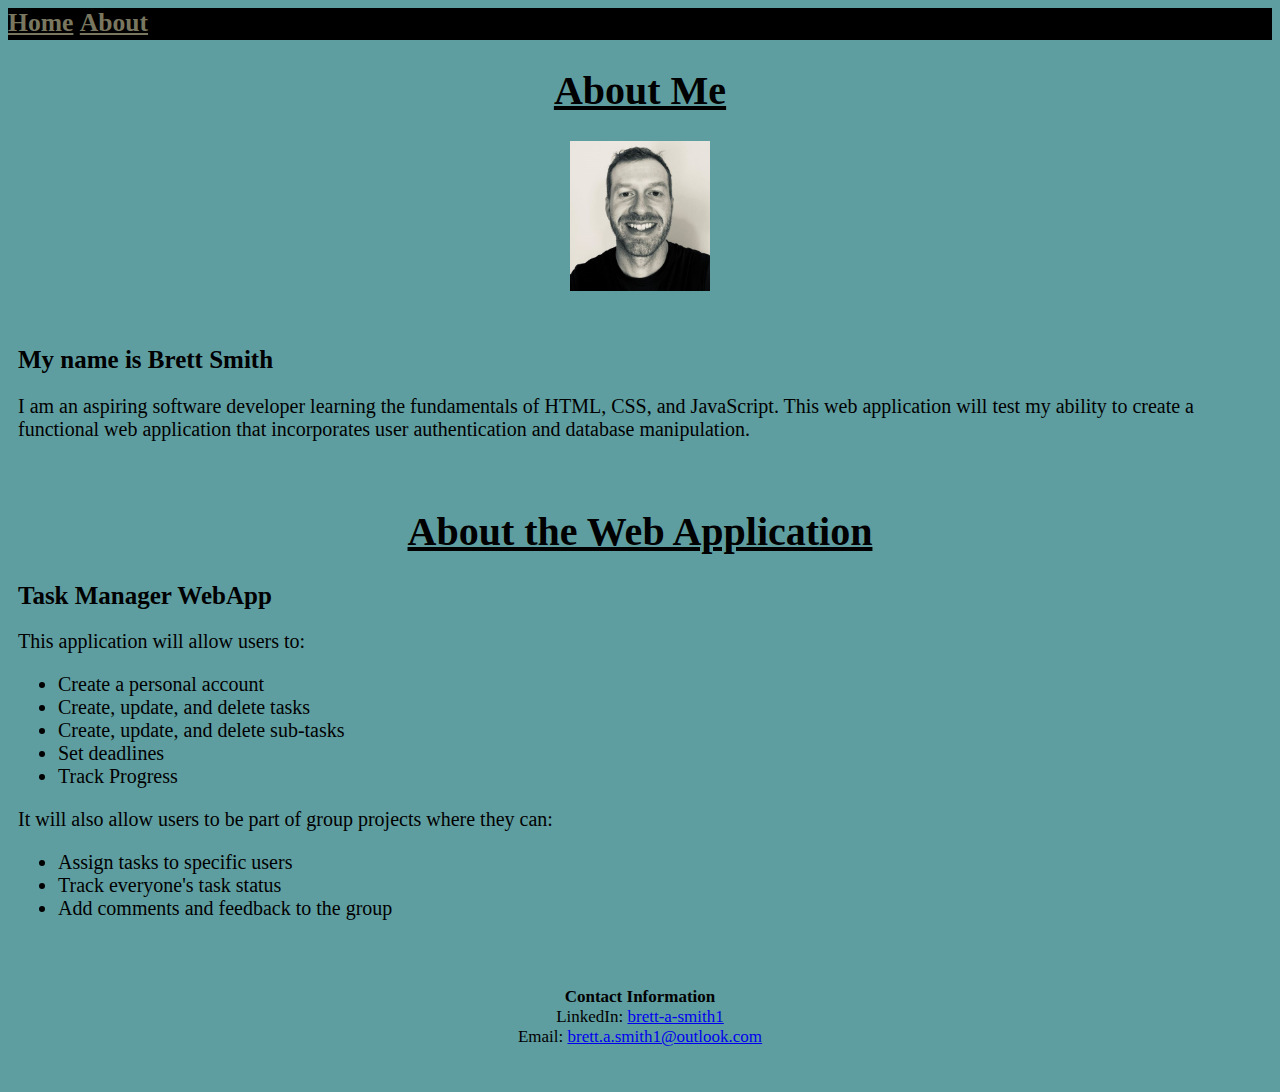
==== about.htm @ cab4c3b6 "Add project files." ====
﻿<!DOCTYPE html>
<html>
<head>
    <meta charset="utf-8" />
    <title>Task Manager - About</title>
    <!--Internal CSS for design of About page--> 
    <style>
        body {
            background-color:cadetblue;
            font-size: 20px;
        }

        nav {
            height: 2.5vw;
            font-size: 2vw;
            background-color: black;
        }

        nav :hover {
            color:whitesmoke;
        }

        h1 {
            color: black;
            text-align: center;
            font-size: 40px;
            text-decoration: underline;
        }

        h2 {
            color: black;
            font-size: 25px;
        }
        
        section {
            padding:10px;
        }
        
        .aligncenter {
            text-align: center;
        }

        footer {
            font-size: 17px;
            padding: 20px;
            text-align: center;
        }

    </style>
</head>
<body>
    <nav>
        <a href="/home.htm" style="color: #79775f"><strong>Home</strong></a> <!--Inline CSS for color of text-->
        <a href="about.htm" style="color: #79775f"><strong>About</strong></a>
    </nav>

    <h1>About Me</h1>

    <!--Add image aligned to center using class-->
    <p class="aligncenter">
        <img src="images/IMG_6852.jpg" alt="Brett Smith" height="150"/>
    </p>

    <section>
        <h2>My name is Brett Smith</h2>


        <p>
            I am an aspiring software developer learning the fundamentals of HTML, CSS, and JavaScript.
            This web application will test my ability to create a functional web application that incorporates user authentication and database manipulation.
        </p>
    </section>

    <section>
        <h1>About the Web Application</h1>

        <h2>Task Manager WebApp</h2>
        <p>
            This application will allow users to:
            <ul>
                <li>Create a personal account</li>
                <li>Create, update, and delete tasks</li>
                <li>Create, update, and delete sub-tasks</li>
                <li>Set deadlines</li>
                <li>Track Progress</li>
            </ul>

            It will also allow users to be part of group projects where they can:
            <ul>
                <li>Assign tasks to specific users</li>
                <li>Track everyone's task status</li>
                <li>Add comments and feedback to the group</li>
            </ul>
        </p>
    </section>

    <footer>
        <p>
            <strong>Contact Information</strong><br />
            LinkedIn: <a href="https://www.linkedin.com/in/brett-a-smith1/">brett-a-smith1</a><br />  
            Email: <a href="mailto:brett.a.smith1@outlook.com"> brett.a.smith1@outlook.com </a>
        </p>
        
    </footer>

</body>
</html>
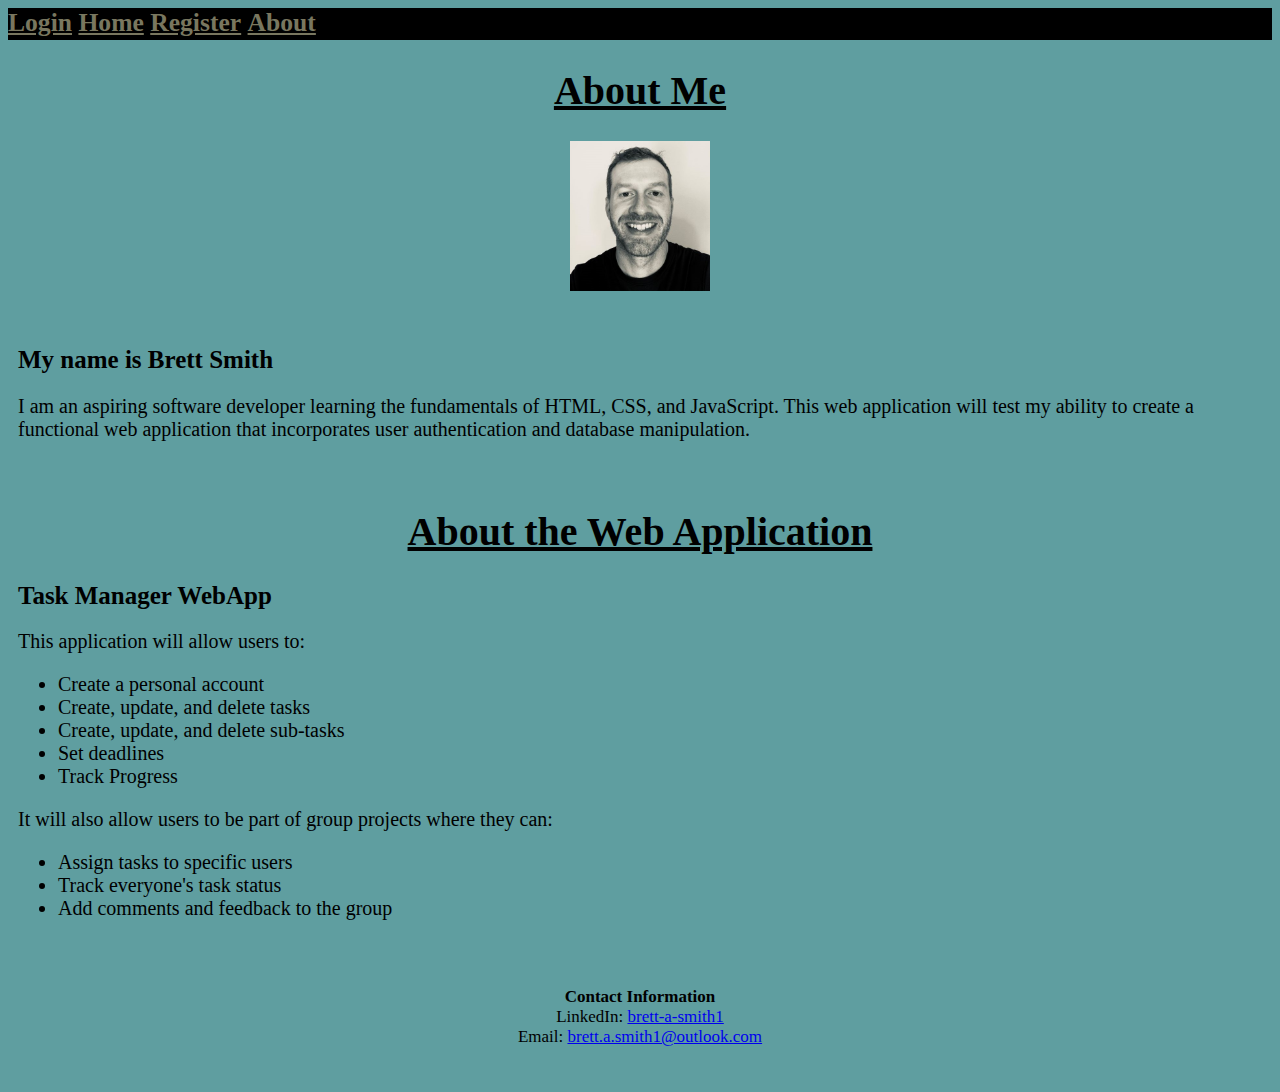
==== commit 2e95f3d9: "Week02 update" ====
--- a/about.htm
+++ b/about.htm
@@ -50,7 +50,9 @@
 </head>
 <body>
     <nav>
-        <a href="/home.htm" style="color: #79775f"><strong>Home</strong></a> <!--Inline CSS for color of text-->
+        <a href="/index.htm" style="color: #79775f"><strong>Login</strong></a>
+        <a href="/home.htm" style="color: #79775f"><strong>Home</strong></a>
+        <a href="/register.htm" style="color: #79775f"><strong>Register</strong></a>
         <a href="about.htm" style="color: #79775f"><strong>About</strong></a>
     </nav>
 
